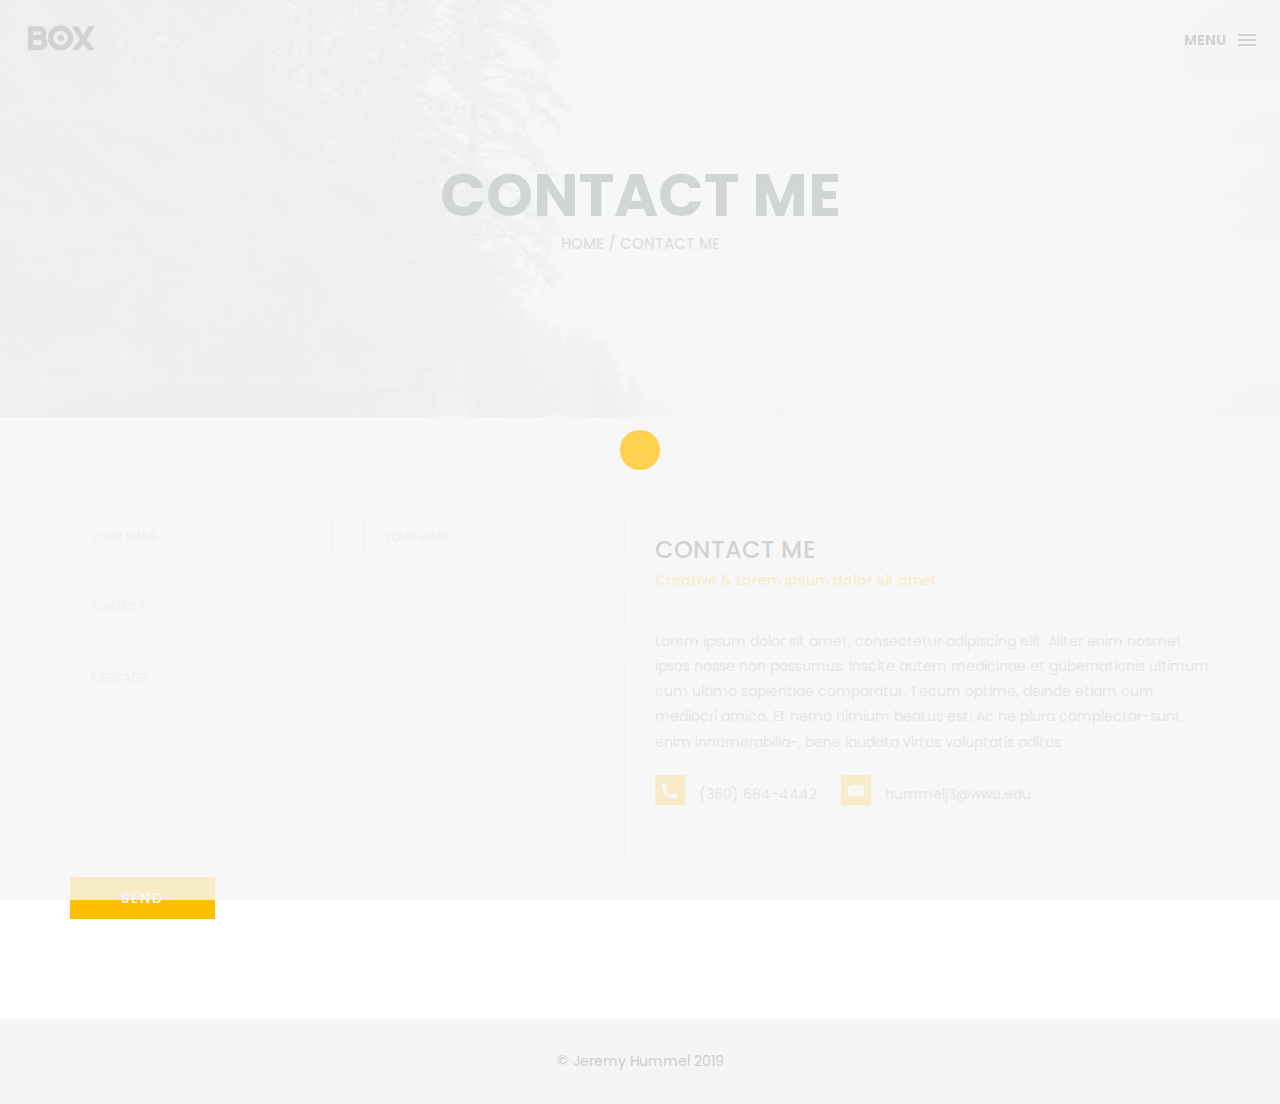
==== contact.html @ 270d3618 "First commit" ====
﻿<!DOCTYPE html>
<html lang="en">

<head>
    <meta charset="utf-8">
    <meta http-equiv="X-UA-Compatible" content="IE=edge">
    <meta name="viewport" content="width=device-width, initial-scale=1">
    <!-- The above 3 meta tags *must* come first in the head; any other head content must come *after* these tags -->
    <title>Jeremy Hummel - Contact</title>

    <!-- Bootstrap -->
    <link href="css/bootstrap.min.css" rel="stylesheet">
    <link href="ionicons/css/ionicons.min.css" rel="stylesheet">
    <link rel="icon" href="img/fav.png" type="image/x-icon">

    <!-- main css -->
    <link href="css/style.css" rel="stylesheet">


    <!-- modernizr -->
    <script src="js/modernizr.js"></script>

    <!-- HTML5 shim and Respond.js for IE8 support of HTML5 elements and media queries -->
    <!-- WARNING: Respond.js doesn't work if you view the page via file:// -->
    <!--[if lt IE 9]>
      <script src="https://oss.maxcdn.com/html5shiv/3.7.2/html5shiv.min.js"></script>
      <script src="https://oss.maxcdn.com/respond/1.4.2/respond.min.js"></script>
    <![endif]-->
</head>

<body>

    <!-- Preloader -->
    <div id="preloader">
        <div class="pre-container">
            <div class="spinner">
                <div class="double-bounce1"></div>
                <div class="double-bounce2"></div>
            </div>
        </div>
    </div>
    <!-- end Preloader -->

    <div class="container-fluid">
        <!-- box-header -->
        <header class="box-header">
            <div class="box-logo">
                <a href="index.html"><img src="img/logo.png" width="80" alt="Logo"></a>
            </div>
            <!-- box-nav -->
            <a class="box-primary-nav-trigger" href="#0">
                <span class="box-menu-text">Menu</span><span class="box-menu-icon"></span>
            </a>
            <!-- box-primary-nav-trigger -->
        </header>
        <!-- end box-header -->

        <!-- nav -->
        <nav>
            <ul class="box-primary-nav">
                <li class="box-label">Menu</li>

                <li><a href="index.html">Featured Works</a></li>
                <li><a href="portfolio.html">portfolio</a></li>
                <li><a href="about.html">About me</a></li>
                <li><a href="contact.html">contact me</a> <i class="ion-ios-circle-filled color"></i></li>



                <!--<li class="box-label">Follow me</li>

                <li class="box-social"><a href="#0"><i class="ion-social-facebook"></i></a></li>
                <li class="box-social"><a href="#0"><i class="ion-social-instagram-outline"></i></a></li>
                <li class="box-social"><a href="#0"><i class="ion-social-twitter"></i></a></li>
                <li class="box-social"><a href="#0"><i class="ion-social-dribbble"></i></a></li>-->
            </ul>
        </nav>
        <!-- end nav -->

    </div>

    <!-- top bar -->
    <div class="top-bar">
        <h1>contact Me</h1>
        <p><a href="index.html">Home</a> / Contact Me</p>
    </div>
    <!-- end top bar -->

    <!-- main-container -->
    <div class="container main-container">
        <div class="col-md-6">
            <form action="js/sendEmail.php" method="post">
                <div class="row">
                    <div class="col-md-6">
                        <div class="input-contact">
                            <input type="text" name="name">
                            <span>your name</span>
                        </div>
                    </div>
                    <div class="col-md-6">
                        <div class="input-contact">
                            <input type="text" name="email">
                            <span>your email</span>
                        </div>
                    </div>
                    <div class="col-md-12">
                        <div class="input-contact">
                            <input type="text" name="subject">
                            <span>subject</span>
                        </div>
                    </div>
                    <div class="col-md-12">
                        <div class="textarea-contact">
                            <textarea name="message"></textarea>
                            <span>message</span>
                        </div>
                    </div>
                    <div class="col-md-12">
                        <button type="submit" class="btn btn-box">Send</button>
                    </div>
                </div>
            </form>
        </div>

        <div class="col-md-6">
            <h3 class="text-uppercase">contact me</h3>
            <h5>Creative & Lorem ipsum dolor sit amet</h5>
            <div class="h-30"></div>
            <p>Lorem ipsum dolor sit amet, consectetur adipiscing elit. Aliter enim nosmet ipsos nosse non possumus. Inscite autem medicinae et gubernationis ultimum cum ultimo sapientiae comparatur. Tecum optime, deinde etiam cum mediocri amico. Et nemo nimium beatus est; Ac ne plura complectar-sunt enim innumerabilia-, bene laudata virtus voluptatis aditus </p>
            <div class="contact-info">
                <p><i class="ion-android-call"></i> (360) 684-4442 </p>
                <p><i class="ion-ios-email"></i> hummelj3@wwu.edu</p>
            </div>
        </div>


    </div>
    <!-- end main-container -->

    <!-- footer -->
    <footer>
        <div class="container-fluid">
            <p class="copyright">© Jeremy Hummel 2019</p>
        </div>
    </footer>
    <!-- end footer -->

    <!-- back to top -->
    <a href="#0" class="cd-top"><i class="ion-android-arrow-up"></i></a>
    <!-- end back to top -->



    <!-- jQuery -->
    <script src="js/jquery-2.1.1.js"></script>
    <!--  plugins -->
    <script src="js/bootstrap.min.js"></script>
    <script src="js/menu.js"></script>
    <script src="js/animated-headline.js"></script>
    <script src="js/isotope.pkgd.min.js"></script>


    <!--  custom script -->
    <script src="js/custom.js"></script>

</body>

</html>
---- css/style.css ----
/*
* Box Theme
* Created by : Ahmed Eissa
* website : www.ahmedessa.net
* behance : https://www.behance.net/3essa
*/


/* Table of Content
==================================================
	- Google fonts & font family -
	- General -
    - typography -
    - Preloader -
	- Header -
    - box intro section -
    - Portfoilo section -
    - Footer -
    - About page -
    - Services page -
    - contact page -
    - Portfolio single page -
    - Responsive media queries -
*/


/* Google fonts & font family
==================================================*/

@import url(https://fonts.googleapis.com/css?family=Poppins:400,500,600,700);

/* General
==================================================*/

html,
body {
    height: 100%;
    font-family: 'Poppins', sans-serif;
    line-height: 1.8;
    color: #999
}

.no-padding {
    padding-left: 0;
    padding-right: 0;
}

.no-padding [class^="col-"] {
    padding-left: 0;
    padding-right: 0;
}

.main-container {
    padding: 100px 0;
}

.center {
    text-align: center;
}

a {
    -webkit-transition: all .3s;
    transition: all .3s
}

.uppercase {
    text-transform: uppercase;
}

.h-30 {
    height: 30px
}

.h-10 {
    height: 10px
}

.color {
    color: #ffbf00;
    font-size: 11px;
}


/* typography
==================================================*/

h1 {
    color: #393939;
    font-size: 60px;
    text-transform: uppercase;
}

h3 {
    color: #393939;
}

h5 {
    color: #ffbf00;
}


/* preloader
==================================================*/

#preloader {
    position: fixed;
    top: 0;
    left: 0;
    right: 0;
    bottom: 0;
    background-color: #f5f5f5;
    /* change if the mask should be a color other than white */
    z-index: 1000;
    /* makes sure it stays on top */
}

.pre-container {
    position: absolute;
    left: 50%;
    top: 50%;
    bottom: auto;
    right: auto;
    -webkit-transform: translateX(-50%) translateY(-50%);
    transform: translateX(-50%) translateY(-50%);
    text-align: center;
}

.spinner {
    width: 40px;
    height: 40px;
    position: relative;
    margin: 100px auto;
}

.double-bounce1,
.double-bounce2 {
    width: 100%;
    height: 100%;
    border-radius: 50%;
    background-color: #ffbf00;
    opacity: 0.6;
    position: absolute;
    top: 0;
    left: 0;
    -webkit-animation: bounce 2.0s infinite ease-in-out;
    animation: bounce 2.0s infinite ease-in-out;
}

.double-bounce2 {
    -webkit-animation-delay: -1.0s;
    animation-delay: -1.0s;
}

@-webkit-keyframes bounce {
    0%,
    100% {
        -webkit-transform: scale(0.0)
    }
    50% {
        -webkit-transform: scale(1.0)
    }
}

@keyframes bounce {
    0%,
    100% {
        transform: scale(0.0);
        -webkit-transform: scale(0.0);
    }
    50% {
        transform: scale(1.0);
        -webkit-transform: scale(1.0);
    }
}


/* headr
==================================================*/

.box-header {
    position: absolute;
    top: 0;
    left: 0;
    background: rgba(255, 255, 255, 0.95);
    height: 50px;
    width: 100%;
    z-index: 3;
    box-shadow: 0 1px 2px rgba(0, 0, 0, 0.3);
    -webkit-font-smoothing: antialiased;
    -moz-osx-font-smoothing: grayscale;
}

.box-header {
    height: 80px;
    background: transparent;
    box-shadow: none;
}

.box-header {
    -webkit-transition: background-color 0.3s;
    transition: background-color 0.3s;
    -webkit-transform: translate3d(0, 0, 0);
    transform: translate3d(0, 0, 0);
    -webkit-backface-visibility: hidden;
    backface-visibility: hidden;
}

.box-header.is-fixed {
    position: fixed;
    top: -80px;
    background-color: rgba(255, 255, 255, 0.96);
    -webkit-transition: -webkit-transform 0.3s;
    transition: -webkit-transform 0.3s;
    transition: transform 0.3s;
    transition: transform 0.3s, -webkit-transform 0.3s;
}

.box-header.is-visible {
    -webkit-transform: translate3d(0, 100%, 0);
    transform: translate3d(0, 100%, 0);
}

.box-header.menu-is-open {
    background-color: rgba(255, 255, 255, 0.96);
}

.box-logo {
    display: block;
    padding: 20px;
}

.box-primary-nav-trigger {
    position: absolute;
    right: 0;
    top: 0;
    height: 100%;
    width: 50px;
    background-color: #fff;
}

.box-primary-nav-trigger .box-menu-text {
    color: #393939;
    text-transform: uppercase;
    font-weight: 700;
    display: none;
}

.box-primary-nav-trigger .box-menu-icon {
    display: inline-block;
    position: absolute;
    left: 50%;
    top: 50%;
    bottom: auto;
    right: auto;
    -webkit-transform: translateX(-50%) translateY(-50%);
    transform: translateX(-50%) translateY(-50%);
    width: 18px;
    height: 2px;
    background-color: #393939;
    -webkit-transition: background-color 0.3s;
    transition: background-color 0.3s;
    list-style: none;
}

.box-primary-nav-trigger .box-menu-icon::before,
.box-primary-nav-trigger .box-menu-icon:after {
    content: '';
    width: 100%;
    height: 100%;
    position: absolute;
    background-color: #393939;
    right: 0;
    -webkit-transition: -webkit-transform .3s, top .3s, background-color 0s;
    -webkit-transition: top .3s, background-color 0s, -webkit-transform .3s;
    transition: top .3s, background-color 0s, -webkit-transform .3s;
    transition: transform .3s, top .3s, background-color 0s;
    transition: transform .3s, top .3s, background-color 0s, -webkit-transform .3s;
}

.box-primary-nav-trigger .box-menu-icon::before {
    top: -5px;
}

.box-primary-nav-trigger .box-menu-icon::after {
    top: 5px;
}

.box-primary-nav-trigger .box-menu-icon.is-clicked {
    background-color: rgba(255, 255, 255, 0);
}

.box-primary-nav-trigger .box-menu-icon.is-clicked::before,
.box-primary-nav-trigger .box-menu-icon.is-clicked::after {
    background-color: #393939;
}

.box-primary-nav-trigger .box-menu-icon.is-clicked::before {
    top: 0;
    -webkit-transform: rotate(135deg);
    transform: rotate(135deg);
}

.box-primary-nav-trigger .box-menu-icon.is-clicked::after {
    top: 0;
    -webkit-transform: rotate(225deg);
    transform: rotate(225deg);
}

.box-primary-nav-trigger {
    width: 100px;
    padding-left: 1em;
    background-color: transparent;
    height: 30px;
    line-height: 30px;
    right: 10px;
    top: 50%;
    bottom: auto;
    -webkit-transform: translateY(-50%);
    transform: translateY(-50%);
}

.box-primary-nav-trigger .box-menu-text {
    display: inline-block;
}

.box-primary-nav-trigger .box-menu-icon {
    left: auto;
    right: 1em;
    -webkit-transform: translateX(0) translateY(-50%);
    transform: translateX(0) translateY(-50%);
}

.box-primary-nav {
    position: fixed;
    left: 0;
    top: 0;
    height: 100%;
    width: 100%;
    background: rgba(0, 0, 0, 0.96);
    z-index: 2;
    text-align: center;
    padding: 50px 0;
    -webkit-backface-visibility: hidden;
    backface-visibility: hidden;
    overflow: auto;
    -webkit-overflow-scrolling: touch;
    -webkit-transform: translateY(-100%);
    transform: translateY(-100%);
    -webkit-transition-property: -webkit-transform;
    transition-property: -webkit-transform;
    transition-property: transform;
    transition-property: transform, -webkit-transform;
    -webkit-transition-duration: 0.4s;
    transition-duration: 0.4s;
    list-style: none;
}

.box-primary-nav li {
    font-size: 22px;
    font-size: 1.375rem;
    font-weight: 300;
    -webkit-font-smoothing: antialiased;
    -moz-osx-font-smoothing: grayscale;
    margin: .2em 0;
    text-transform: capitalize;
}

.box-primary-nav a {
    display: inline-block;
    padding: .4em 1em;
    border-radius: 0.25em;
    -webkit-transition: all 0.2s;
    transition: all 0.2s;
    color: #fff;
    text-decoration: none;
    font-weight: bold;
}
.box-primary-nav a:focus {
    outline: none;
}

.no-touch .box-primary-nav a:hover {
    text-decoration: none;
    color: #ddd;
}

.box-primary-nav .box-label {
    color: #ffbf00;
    text-transform: uppercase;
    font-weight: 700;
    font-size: 17px;
    margin: 2.4em 0 .8em;
}

.box-primary-nav .box-social {
    display: inline-block;
    margin: 10px .4em;
}

.box-primary-nav .box-social a {
    width: 30px;
    height: 30px;
    padding: 0;
    font-size: 30px
}

.box-primary-nav.is-visible {
    -webkit-transform: translateY(0);
    transform: translateY(0);
}

.box-primary-nav {
    padding: 150px 0 0;
}

.box-primary-nav li {
    font-size: 18px;
}


/* box-intro
==================================================*/

.box-intro {
    text-align: center;
    display: table;
    height: 100vh;
    width: 100%;
}

.box-intro .table-cell {
    display: table-cell;
    vertical-align: middle;
}

.box-intro em {
    font-style: normal;
    text-transform: uppercase
}

b i:last-child {
    color: #ffbf00 !important;
}

.box-intro h5 {
    letter-spacing: 4px;
    text-transform: uppercase;
    color: darkcyan;
    line-height: 1.7
}


/* mouse effect */

.mouse {
    position: absolute;
    width: 22px;
    height: 42px;
    bottom: 40px;
    left: 50%;
    margin-left: -12px;
    border-radius: 15px;
    border: 2px solid #888;
    -webkit-animation: intro 1s;
    animation: intro 1s;
}

.scroll {
    display: block;
    width: 3px;
    height: 3px;
    margin: 6px auto;
    border-radius: 4px;
    background: #888;
    -webkit-animation: finger 2s infinite;
    animation: finger 2s infinite;
}

@-webkit-keyframes intro {
    0% {
        opacity: 0;
        -webkit-transform: translateY(40px);
        transform: translateY(40px);
    }
    100% {
        opacity: 1;
        -webkit-transform: translateY(0);
        transform: translateY(0);
    }
}

@keyframes intro {
    0% {
        opacity: 0;
        -webkit-transform: translateY(40px);
        transform: translateY(40px);
    }
    100% {
        opacity: 1;
        -webkit-transform: translateY(0);
        transform: translateY(0);
    }
}

@-webkit-keyframes finger {
    0% {
        opacity: 1;
    }
    100% {
        opacity: 0;
        -webkit-transform: translateY(20px);
        transform: translateY(20px);
    }
}

@keyframes finger {
    0% {
        opacity: 1;
    }
    100% {
        opacity: 0;
        -webkit-transform: translateY(20px);
        transform: translateY(20px);
    }
}


/* text rotate */

.box-headline {
    font-size: 130px;
    line-height: 1.0;
}

.box-words-wrapper {
    display: inline-block;
    position: relative;
}

.box-words-wrapper b {
    display: inline-block;
    position: absolute;
    white-space: nowrap;
    left: 0;
    top: 0;
}

.box-words-wrapper b.is-visible {
    position: relative;
}

.no-js .box-words-wrapper b {
    opacity: 0;
}

.no-js .box-words-wrapper b.is-visible {
    opacity: 1;
}

.box-headline.rotate-2 .box-words-wrapper {
    -webkit-perspective: 300px;
    perspective: 300px;
}

.box-headline.rotate-2 i,
.box-headline.rotate-2 em {
    display: inline-block;
    -webkit-backface-visibility: hidden;
    backface-visibility: hidden;
}

.box-headline.rotate-2 b {
    opacity: 0;
}

.box-headline.rotate-2 i {
    -webkit-transform-style: preserve-3d;
    transform-style: preserve-3d;
    -webkit-transform: translateZ(-20px) rotateX(90deg);
    transform: translateZ(-20px) rotateX(90deg);
    opacity: 0;
}

.is-visible .box-headline.rotate-2 i {
    opacity: 1;
}

.box-headline.rotate-2 i.in {
    -webkit-animation: box-rotate-2-in 0.4s forwards;
    animation: box-rotate-2-in 0.4s forwards;
}

.box-headline.rotate-2 i.out {
    -webkit-animation: box-rotate-2-out 0.4s forwards;
    animation: box-rotate-2-out 0.4s forwards;
}

.box-headline.rotate-2 em {
    -webkit-transform: translateZ(20px);
    transform: translateZ(20px);
}

.no-csstransitions .box-headline.rotate-2 i {
    -webkit-transform: rotateX(0deg);
    transform: rotateX(0deg);
    opacity: 0;
}

.no-csstransitions .box-headline.rotate-2 i em {
    -webkit-transform: scale(1);
    transform: scale(1);
}

.no-csstransitions .box-headline.rotate-2 .is-visible i {
    opacity: 1;
}

@-webkit-keyframes box-rotate-2-in {
    0% {
        opacity: 0;
        -webkit-transform: translateZ(-20px) rotateX(90deg);
    }
    60% {
        opacity: 1;
        -webkit-transform: translateZ(-20px) rotateX(-10deg);
    }
    100% {
        opacity: 1;
        -webkit-transform: translateZ(-20px) rotateX(0deg);
    }
}

@keyframes box-rotate-2-in {
    0% {
        opacity: 0;
        -webkit-transform: translateZ(-20px) rotateX(90deg);
        transform: translateZ(-20px) rotateX(90deg);
    }
    60% {
        opacity: 1;
        -webkit-transform: translateZ(-20px) rotateX(-10deg);
        transform: translateZ(-20px) rotateX(-10deg);
    }
    100% {
        opacity: 1;
        -webkit-transform: translateZ(-20px) rotateX(0deg);
        transform: translateZ(-20px) rotateX(0deg);
    }
}

@-webkit-keyframes box-rotate-2-out {
    0% {
        opacity: 1;
        -webkit-transform: translateZ(-20px) rotateX(0);
    }
    60% {
        opacity: 0;
        -webkit-transform: translateZ(-20px) rotateX(-100deg);
    }
    100% {
        opacity: 0;
        -webkit-transform: translateZ(-20px) rotateX(-90deg);
    }
}

@keyframes box-rotate-2-out {
    0% {
        opacity: 1;
        -webkit-transform: translateZ(-20px) rotateX(0);
        transform: translateZ(-20px) rotateX(0);
    }
    60% {
        opacity: 0;
        -webkit-transform: translateZ(-20px) rotateX(-100deg);
        transform: translateZ(-20px) rotateX(-100deg);
    }
    100% {
        opacity: 0;
        -webkit-transform: translateZ(-20px) rotateX(-90deg);
        transform: translateZ(-20px) rotateX(-90deg);
    }
}


/* portfolio section
==================================================*/

.portfolio .categories-grid span {
    font-size: 30px;
    margin-bottom: 30px;
    display: inline-block;
}

.portfolio .categories-grid .categories ul li {
    list-style: none;
    margin: 20px 0;
}

.portfolio .categories-grid .categories ul li a {
    display: inline-block;
    color: #60606e;
    padding: 0 10px;
    margin: 0 10px;
    -webkit-transition: all .2s ease-in-out .2s;
    transition: all .2s ease-in-out .2s;
}

.portfolio .categories-grid .categories ul li a:hover,
.portfolio .categories-grid .categories ul li a:focus {
    text-decoration: none;
}

.portfolio .categories-grid .categories ul li a.active {
    margin-left: 0;
    background-color: #ffbf00;
    padding: 0px 20px;
    color: white;
    border-radius: 25px;
    text-decoration: none;
}

.portfolio_filter {
    padding-left: 0;
}

.portfolio_item {
    position: relative;
    overflow: hidden;
    display: block;
}

.portfolio_item .portfolio_item_hover {
    position: absolute;
    top: 0px;
    left: 0px;
    height: 100%;
    width: 100%;
    background-color: rgba(0, 0, 0, .8);
    -webkit-transform: translate(-100%);
    transform: translate(-100%);
    opacity: 0;
    -webkit-transition: all .2s ease-in-out;
    transition: all .2s ease-in-out;
}

.portfolio_item .portfolio_item_hover .item_info {
    text-align: center;
    position: absolute;
    top: 50%;
    left: 50%;
    -webkit-transform: translate(-50%, -50%);
    transform: translate(-50%, -50%);
    padding: 10px;
    width: 100%;
    font-weight: bold;
}

.portfolio_item .portfolio_item_hover .item_info span {
    display: block;
    color: #fff;
    font-size: 18px;
    -webkit-transform: translateX(-100px);
    transform: translateX(-100px);
    -webkit-transition: all .2s ease-in-out .2s;
    transition: all .2s ease-in-out .2s;
    opacity: 0;
}

.portfolio_item .portfolio_item_hover .item_info em {
    font-style: normal;
    display: inline-block;
    background-color: #ffbf00;
    padding: 5px 20px;
    border-radius: 25px;
    color: #333;
    margin-top: 10px;
    -webkit-transform: translateX(-100px);
    transform: translateX(-100px);
    -webkit-transition: all .3s ease-in-out .3s;
    transition: all .3s ease-in-out .3s;
    opacity: 0;
    font-size: 10px;
    letter-spacing: 2px;
}

.portfolio_item:hover .portfolio_item_hover {
    opacity: 1;
    -webkit-transform: translateX(0);
    transform: translateX(0);
}

.portfolio_item:hover .item_info em,
.portfolio_item:hover .item_info span {
    opacity: 1;
    -webkit-transform: translateX(0);
    transform: translateX(0);
}

.portfolio .categories-grid .categories ul li {
    float: left;
}

.portfolio .categories-grid .categories ul li a {
    padding: 0 10px;
    -webkit-transition: all .2s ease-in-out .2s;
    transition: all .2s ease-in-out .2s;
}

.portfolio_filter {
    padding-left: 0;
    display: inline-block;
    margin: 0 auto;
    text-align: center;
    margin-bottom: 50px;
}

.portfolio-inner {
    padding-bottom: 0 !important;
    padding-top: 55px;
}


/* footer
==================================================*/

footer {
    padding: 30px 0;
    text-align: center;
    background: #f5f5f5
}

.copyright {
    color: #ccc;
    margin-bottom: 0;
}

footer img {
    margin: 0 auto;
}


/* backto top
==================================================*/

.cd-top {
    display: inline-block;
    height: 40px;
    width: 40px;
    position: fixed;
    bottom: 20px;
    line-height: 40px;
    font-size: 20px;
    right: 10px;
    text-align: center;
    color: #fff;
    background: rgba(255, 191, 0, 0.8);
    visibility: hidden;
    opacity: 0;
    -webkit-transition: opacity .3s 0s, visibility 0s .3s;
    transition: opacity .3s 0s, visibility 0s .3s;
}

.cd-top.cd-is-visible,
.cd-top.cd-fade-out,
.no-touch .cd-top:hover {
    -webkit-transition: opacity .3s 0s, visibility 0s 0s;
    transition: opacity .3s 0s, visibility 0s 0s;
}

.cd-top.cd-is-visible {
    /* the button becomes visible */
    visibility: visible;
    opacity: 1;
}

.cd-top.cd-fade-out {
    opacity: .5;
}

.no-touch .cd-top:hover,
.no-touch .cd-top:focus {
    background-color: #ffbf00;
    opacity: 1;
    color: #fff;
}


/* About page
==================================================*/

.top-bar {
    color: #333;
    padding: 150px 0 150px;
    background: -webkit-linear-gradient( rgba(255, 255, 255, .8), rgba(255, 255, 255, .8)), url(../img/mePhoto.jpg);
    background: linear-gradient( rgba(255, 255, 255, .8), rgba(255, 255, 255, .8)), url(../img/mePhoto.jpg);
    background-size: cover;
    background-attachment: fixed;
    background-position: center center;
    text-align: center;
}

.contact {
    color: darkslategrey;
}

    .contact:hover {
        color: darkcyan;
        text-decoration: none;
    }

.top-bar h1 {
    font-size: 60px;
    text-transform: uppercase;
    font-weight: 700;
    color: darkslategray;
    line-height: 50px;
}

.top-bar p {
    font-size: 15px;
    text-transform: uppercase;
    font-weight: 500;
    color: slategrey;
}

.top-bar p a {
    color: #777;
}

.top-bar p a:hover,
.top-bar p a:focus {
    color: darkcyan;
    text-decoration: none;
}

.social-ul {
    list-style: none;
    display: inline-block;
    padding-left: 0;
}

.social-ul li {
    margin: 0 10px;
    float: left;
}

.social-ul li a {
    font-size: 25px;
    color: #555;
    -webkit-transition: all .3s;
    transition: all .3s;
}

.social-ul li a:hover {
    color: #888;
}


/* Services page
==================================================*/

.size-50 {
    font-size: 50px;
}

.service-box {
    margin-bottom: 30px;
}

.service-box h3 {
    margin-top: 0;
}


/* contact page
==================================================*/

.details-text i {
    margin-right: 10px;
}

.textarea-contact {
    height: 200px;
    width: 100%;
    border: solid 1px rgba(0, 0, 0, .1);
    position: relative;
}

.textarea-contact textarea {
    height: 100%;
    width: 100%;
    border: 0;
    padding: 20px;
    background-color: transparent;
    float: left;
    z-index: 2;
    font-size: 14px;
    color: #9a9a9a;
    resize: none;
}

.textarea-contact > span {
    position: absolute;
    top: 20px;
    left: 20px;
    -webkit-transform: translateY(-50%);
    transform: translateY(-50%);
    font-size: 12px;
    text-transform: uppercase;
    color: #cdcdcd;
    -webkit-transition: all .2s ease-in-out;
    transition: all .2s ease-in-out;
    z-index: 1;
}

.input-contact {
    height: 40px;
    width: 100%;
    border: solid 1px rgba(0, 0, 0, .1);
    position: relative;
    margin-bottom: 30px;
}

.input-contact input[type="text"] {
    height: 100%;
    width: 100%;
    border: 0;
    padding: 0 20px;
    float: left;
    position: relative;
    background-color: transparent;
    z-index: 2;
    font-size: 14px;
    color: #9a9a9a;
}

.input-contact > span {
    position: absolute;
    top: 50%;
    left: 20px;
    -webkit-transform: translateY(-50%);
    transform: translateY(-50%);
    font-size: 12px;
    text-transform: uppercase;
    color: #cdcdcd;
    -webkit-transition: all .2s ease-in-out;
    transition: all .2s ease-in-out;
    z-index: 1;
}

.input-contact > span.active,
.textarea-contact > span.active {
    color: #ffbf00;
    font-size: 10px;
    top: 0px;
    left: 5px;
    background-color: #fff;
    padding: 5px
}

input:focus,
textarea:focus {
    outline: none;
}

.contact-info {
    margin-top: 20px;
}

.contact-info i {
    height: 30px;
    width: 30px;
    display: inline-block;
    background: #ffbf00;
    text-align: center;
    line-height: 33px;
    margin-right: 10px;
    color: #fff;
    font-size: 21px;
}

.contact-info p {
    display: inline-block;
    margin-right: 20px;
}

.btn-box {
    background: #ffbf00;
    padding: 10px 50px;
    border-radius: 0;
    color: #fff;
    margin-top: 20px;
    text-transform: uppercase;
    letter-spacing: 2px;
    font-weight: 500;
}

.btn-box:hover,
.btn-box:focus {
    background: #F5B700;
    color: #fff;
}


/* single project page
==================================================*/

.cat-ul {
    padding-left: 0;
    list-style: none
}

.cat-ul li i {
    margin-right: 10px;
    color: #ffbf00;
}


/* Responsive media queries
==================================================*/

@media (max-width: 991px) {
    .portfolio .categories-grid span {
        margin-bottom: 0;
        text-align: center;
        width: 100%;
    }
    .portfolio .categories-grid .categories ul li {
        text-align: center;
    }
    .portfolio .categories-grid .categories ul li a {
        margin-left: 0;
    }
    .col-md-6 h3 {
        margin-top: 30px;
    }
}

@media only screen and (max-width: 670px) {
    .box-headline {
        font-size: 100px;
    }
    .box-intro h5 {
        font-size: 12px;
    }
    .box-primary-nav a {
        padding: 5px 1em;
        font-size: 14px;
    }
    .box-primary-nav {
        padding: 80px 0 0;
    }
    .box-primary-nav .box-social a {
        font-size: 23px;
    }
    .top-bar h1 {
        font-size: 40px;
        line-height: 30px;
    }
    .portfolio .categories-grid .categories ul li {
        float: none;
    }
}

@media only screen and (max-width: 520px) {
    .box-headline {
        font-size: 80px;
    }
    .box-intro h5 {
        font-size: 12px;
    }
    .main-container {
        padding: 50px 0;
    }
}

@media only screen and (max-width: 420px) {
    .box-headline {
        font-size: 50px;
    }
    .box-intro h5 {
        font-size: 12px;
    }
    .top-bar h1 {
        font-size: 30px;
        line-height: 30px;
    }
}
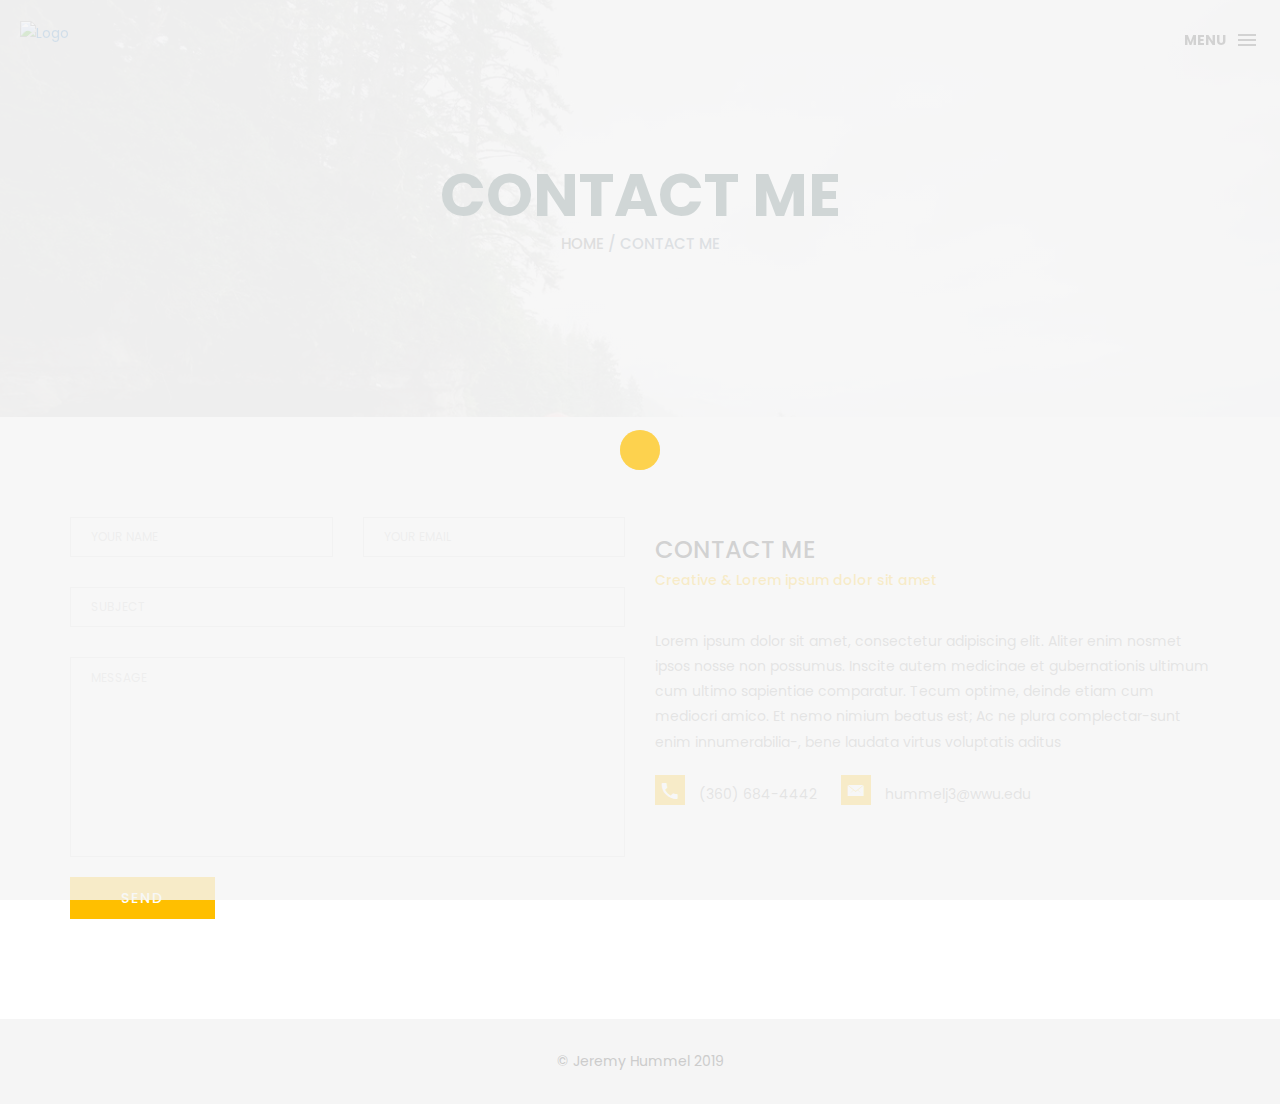
==== commit 8a75f9ac: "Changing tab logo" ====
--- a/contact.html
+++ b/contact.html
@@ -1,31 +1,27 @@
 ﻿<!DOCTYPE html>
 <html lang="en">
 
-<head>
-    <meta charset="utf-8">
-    <meta http-equiv="X-UA-Compatible" content="IE=edge">
-    <meta name="viewport" content="width=device-width, initial-scale=1">
-    <!-- The above 3 meta tags *must* come first in the head; any other head content must come *after* these tags -->
-    <title>Jeremy Hummel - Contact</title>
-
-    <!-- Bootstrap -->
-    <link href="css/bootstrap.min.css" rel="stylesheet">
-    <link href="ionicons/css/ionicons.min.css" rel="stylesheet">
-    <link rel="icon" href="img/fav.png" type="image/x-icon">
-
-    <!-- main css -->
-    <link href="css/style.css" rel="stylesheet">
-
-
-    <!-- modernizr -->
-    <script src="js/modernizr.js"></script>
-
-    <!-- HTML5 shim and Respond.js for IE8 support of HTML5 elements and media queries -->
-    <!-- WARNING: Respond.js doesn't work if you view the page via file:// -->
-    <!--[if lt IE 9]>
-      <script src="https://oss.maxcdn.com/html5shiv/3.7.2/html5shiv.min.js"></script>
-      <script src="https://oss.maxcdn.com/respond/1.4.2/respond.min.js"></script>
-    <![endif]-->
+<head>
+    <meta charset="utf-8">
+    <meta http-equiv="X-UA-Compatible" content="IE=edge">
+    <meta name="viewport" content="width=device-width, initial-scale=1">
+    <!-- The above 3 meta tags *must* come first in the head; any other head content must come *after* these tags -->
+    <title>Jeremy Hummel - Contact</title>
+    <!-- Bootstrap -->
+    <link href="css/bootstrap.min.css" rel="stylesheet">
+    <link href="ionicons/css/ionicons.min.css" rel="stylesheet">
+    <link rel="icon" href="./img/fav.png" type="image/x-icon">
+    <!-- main css -->
+    <link href="css/style.css" rel="stylesheet">
+
+    <!-- modernizr -->
+    <script src="js/modernizr.js"></script>
+    <!-- HTML5 shim and Respond.js for IE8 support of HTML5 elements and media queries -->
+    <!-- WARNING: Respond.js doesn't work if you view the page via file:// -->
+    <!--[if lt IE 9]>
+      <script src="https://oss.maxcdn.com/html5shiv/3.7.2/html5shiv.min.js"></script>
+      <script src="https://oss.maxcdn.com/respond/1.4.2/respond.min.js"></script>
+    <![endif]-->
 </head>
 
 <body>
--- a/css/style.css
+++ b/css/style.css
@@ -39,6 +39,8 @@
     line-height: 1.8;
     color: #999
 }
+
+
 
 .no-padding {
     padding-left: 0;
@@ -724,9 +726,16 @@
 }
 
 .portfolio_item {
+    max-width: 1000px;
+    max-height: 1000px;
     position: relative;
     overflow: hidden;
     display: block;
+}
+
+.container-fluid {
+    padding-left: 0px;
+    padding-right: 0px;
 }
 
 .portfolio_item .portfolio_item_hover {
